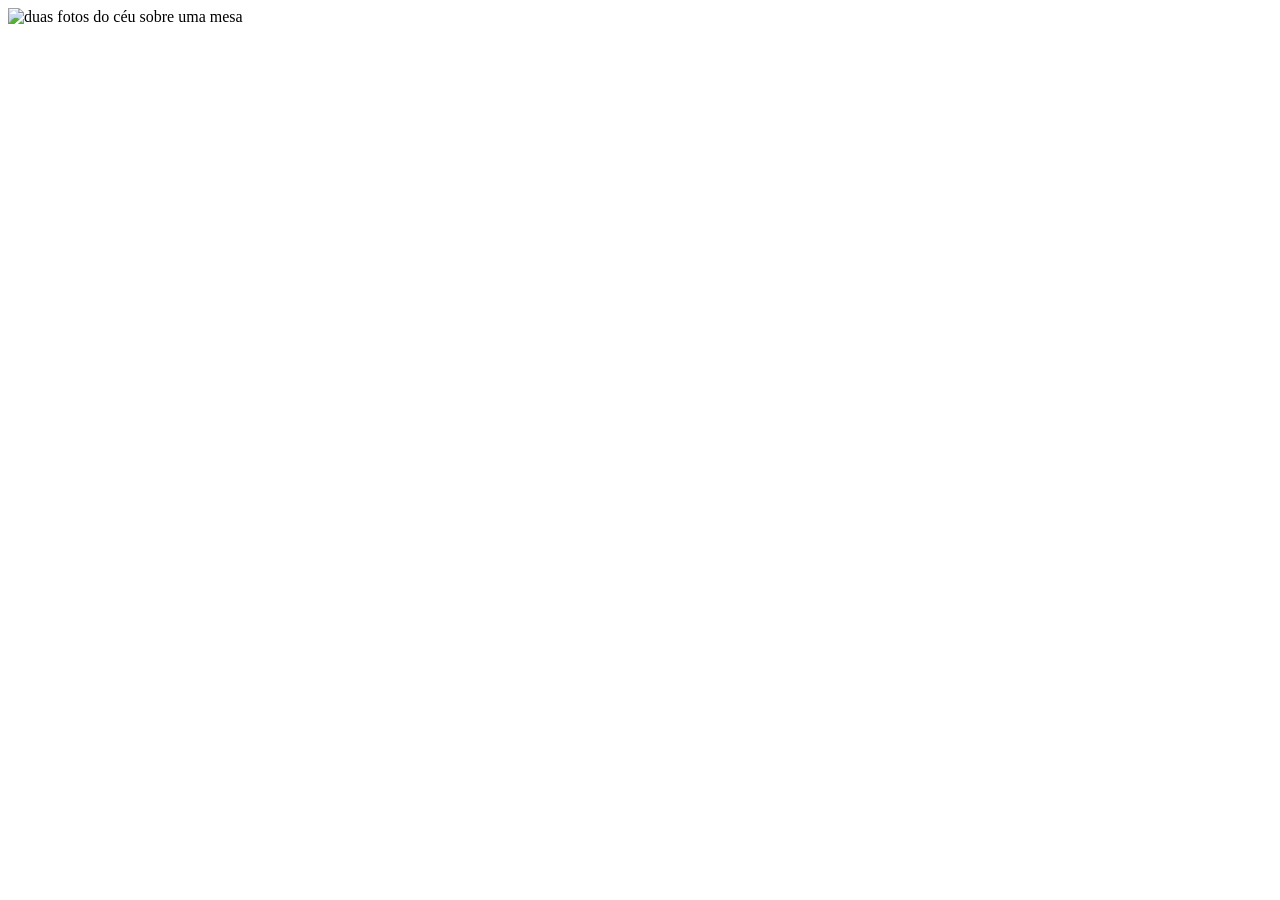
==== imagem.html @ bce20edf "Add files via upload" ====
<!DOCTYPE html>

<html lang="pt-BR">
    <head>
        <title>imagem</title>
    </head>
    <body>
        <img src=img/bolo.jpg 
        alt="duas fotos do céu sobre uma mesa" 
        width= "100%"
        height= "auto%"
        /> 
    </body>
</html>





        <!---   NOTAS   -->
  
    <!--- o valor de scr é o url 
    da imagem que você quer exibir na página, 
    'source'(fonte), ele é o único atributo 
    obrigatório de elemento <img> -->
 
    <!--- img não precisa ser fechada, 
    ela é uma tag de fechamento automático-->

    <!--- no lugar de img/2fotos.jpg 
    pode ser usado "bolo.jpg" se a 
    imagem não estiver dentro de outra pasta-->

    <!--- pixabay é um site que o Walker 
    passou pra pegar vídeos de graça-->

    <!-- width pra largura e height
    pra altura-->
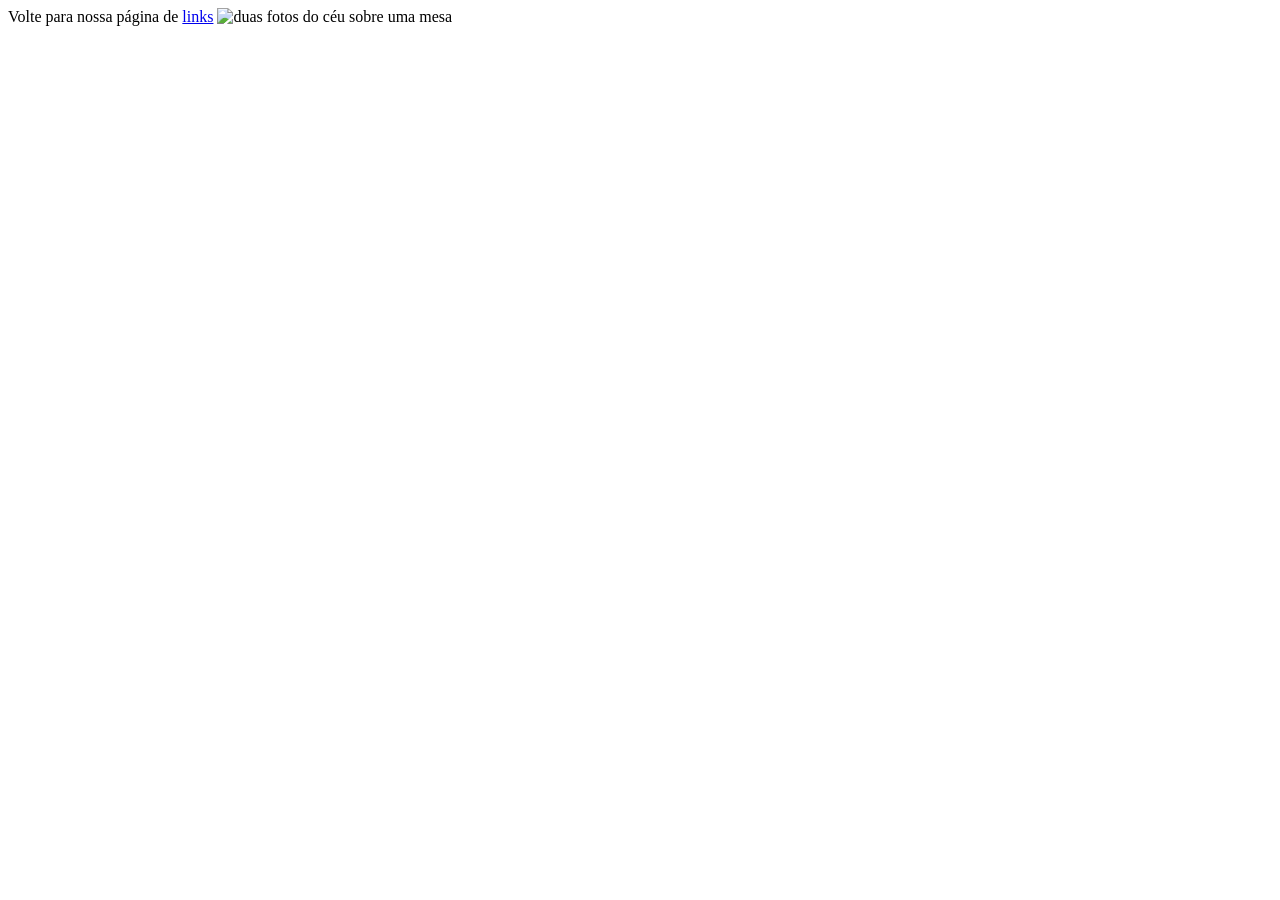
==== commit a1d07c8b: "Add files via upload" ====
--- a/imagem.html
+++ b/imagem.html
@@ -5,6 +5,7 @@
         <title>imagem</title>
     </head>
     <body>
+        Volte para nossa página de <a href="link.html">links</a>
         <img src=img/bolo.jpg 
         alt="duas fotos do céu sobre uma mesa" 
         width= "100%"
